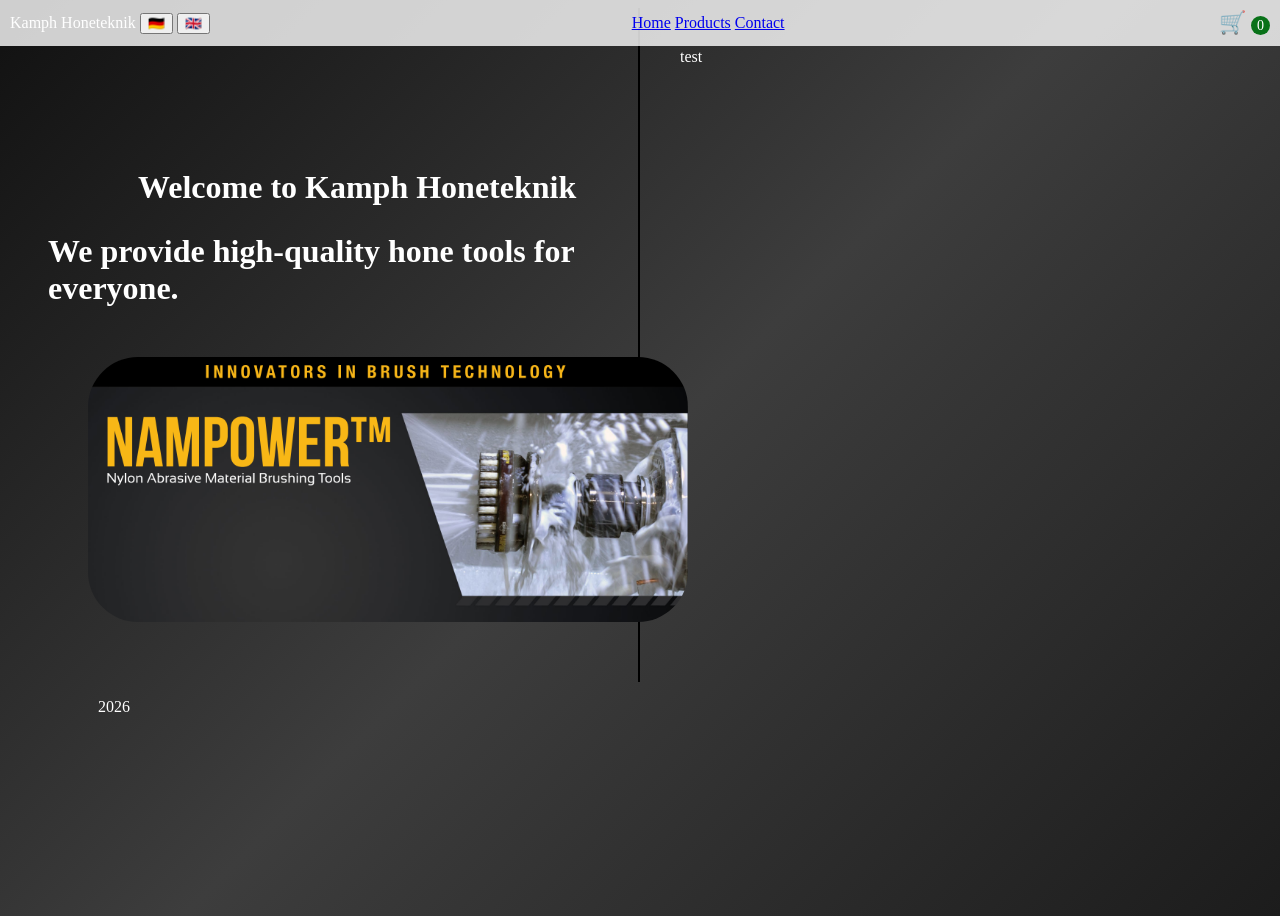
==== index.html @ 2dc0d8ba "Kamph + mindre ting" ====
<!doctype html>
<html>

    <head>
        <title>Kamph Honeteknik</title>
        <link rel='stylesheet' href="styles.css">     
    </head>

    <header>
        <nav class="topbar">

            <div>
                Kamph Honeteknik
                <button onclick="setLanguage('de')">🇩🇪</button>
                <button onclick="setLanguage('en')">🇬🇧</button>
            </div>
            
            <nav>
                <a href="index.html">Home</a>
                <a href="Products.html">Products</a>
                <a href="Contact.html">Contact</a>
            </nav>

            <a class="cart" href="cart.html" aria-label="Kurv">
            🛒 <span id="resultat">0</span>
            </a>

        </nav>
    </header>

    <body>

        <div class="two-columns">
            <div class="left-side">
                <h1>
                    Welcome to Kamph Honeteknik
                </h1>
                <h2>
                    We provide high-quality hone tools for everyone.
                </h2>

                <img src="Nampower.jpg" alt="Nampower" class="blød-kant">
            
                
            </div>
            <div class="right-side">
                test
            </div>
        
        <footer>    
            <p>2026</p>
        </footer>
        <script src="script.js"></script>
    </body>

</html>
---- styles.css ----
h1 {
    color:rgb(255, 255, 255);
    font-size:32px;
    text-align:left;
    padding-top: 100px;
    padding-left: 90px;
    }

h2 {
    color:rgb(255, 255, 255);
    font-size:32px;
    text-align:left;
    }

img {
    width: 600px;
    height: auto;
    display: block;
    margin: 50px 0 20px 40px;
    padding: 0;
    }

body {
    background: linear-gradient(
        135deg,
        #111111,
        #3d3d3d,
        #1c1c1c
    );

    min-height: 100vh;
    color: white;
}

footer {
    color: white;
    padding-left: 90px;
    bottom: 0;
    left: 0;
    width: 100%;
}

button1 {
    background-color: #a4a4a4;
    color: white;
    padding: 10px 20px;
    border: none;
    border-radius: 5px;
    cursor: pointer;
    font-size: 16px;
    margin-left: 0px;
}

button2 {
    background-color: #a4a4a4;
    color: white;
    padding: 10px 20px;
    border: none;
    border-radius: 5px;
    cursor: pointer;
    font-size: 16px;

}
    
.topbar {
  display: flex;
  justify-content: space-between;
  align-items: center;
  background-color: rgba(255, 255, 255, 0.8);
  padding: 10px;
  box-sizing: border-box;
  position: fixed;
  top: 0;
  left: 0;
  width: 100%;
  z-index: 1000;
}

.cart {
  text-decoration: none;
  color: black;
  font-size: 22px;
  margin-left: 12px;
}

.cart span {
  font-size: 14px;
  background-color: rgb(8, 113, 24);
  color: white;
  border-radius: 50%;
  padding: 2px 6px;
}

.blød-kant {
    border-radius: 50px;
    width: 600px;
    height: auto;
    display: block;
    margin-left: 40px;
    margin-right: auto;
}

.two-columns {
  display: grid;
  grid-template-columns: 50% 50%;
  min-height: 500px;
}

.left-side {
  padding: 40px;
  border-right: 2px solid black;
}

.right-side {
  padding: 40px;
  padding-top: 40px;
}

.product-row {
  display: flex;
  align-items: center;
  gap: 50px;
  margin: 40px;
}

.product-text {
  color: white;
  max-width: 400px;
}

.product-text h2 {
  color: white;
}
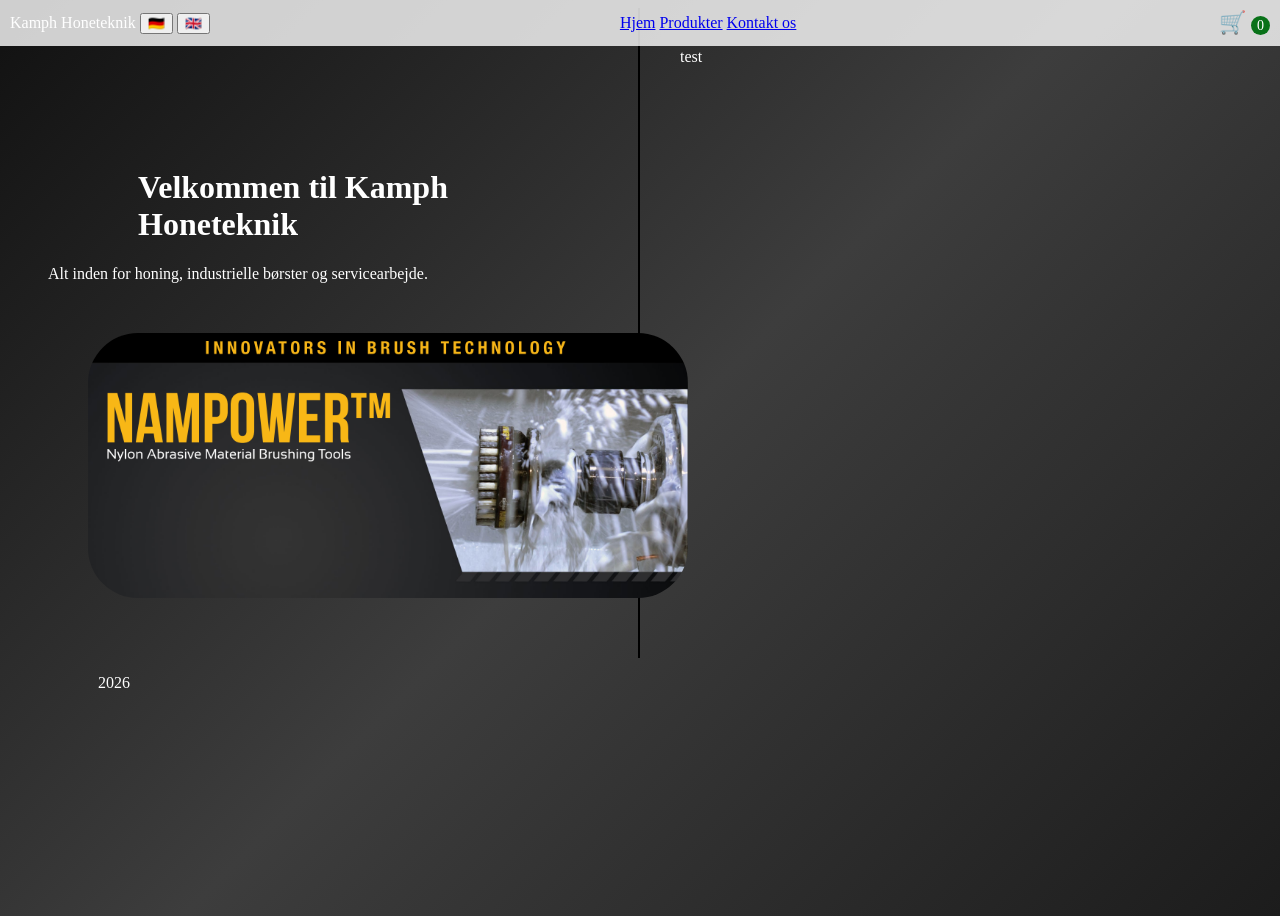
==== commit 3f1a17c0: "Dansk hjemmeside" ====
--- a/index.html
+++ b/index.html
@@ -16,9 +16,9 @@
             </div>
             
             <nav>
-                <a href="index.html">Home</a>
-                <a href="Products.html">Products</a>
-                <a href="Contact.html">Contact</a>
+                <a href="index.html">Hjem</a>
+                <a href="Products.html">Produkter</a>
+                <a href="Contact.html">Kontakt os</a>
             </nav>
 
             <a class="cart" href="cart.html" aria-label="Kurv">
@@ -33,10 +33,10 @@
         <div class="two-columns">
             <div class="left-side">
                 <h1>
-                    Welcome to Kamph Honeteknik
+                    Velkommen til Kamph Honeteknik
                 </h1>
                 <h2>
-                    We provide high-quality hone tools for everyone.
+                    Alt inden for honing, industrielle børster og servicearbejde.
                 </h2>
 
                 <img src="Nampower.jpg" alt="Nampower" class="blød-kant">
--- a/styles.css
+++ b/styles.css
@@ -8,9 +8,17 @@
 
 h2 {
     color:rgb(255, 255, 255);
-    font-size:32px;
+    font-size:16px;
     text-align:left;
+    font-weight: normal;
     }
+
+h3 {
+color:rgb(255, 255, 255);
+font-size:16px;
+text-align:left;
+font-weight: bold;
+}
 
 img {
     width: 600px;
@@ -83,6 +91,11 @@
   margin-left: 12px;
 }
 
+.cart-product {
+  padding-left: 90px;
+  padding-top: 20px;
+}
+
 .cart span {
   font-size: 14px;
   background-color: rgb(8, 113, 24);
@@ -130,4 +143,29 @@
 
 .product-text h2 {
   color: white;
+}
+
+.checkout-row {
+  display: flex;
+  justify-content: flex-end;
+  margin-top: 30px;
+}
+
+.checkout-button {
+  background-color: green;
+  color: white;
+  padding: 12px 20px;
+  text-decoration: none;
+  border-radius: 6px;
+  font-weight: bold;
+}
+
+.cart-top {
+  display: flex;
+  justify-content: space-between;
+  align-items: center;
+}
+
+.checkout-row {
+  margin-top: 0;
 }
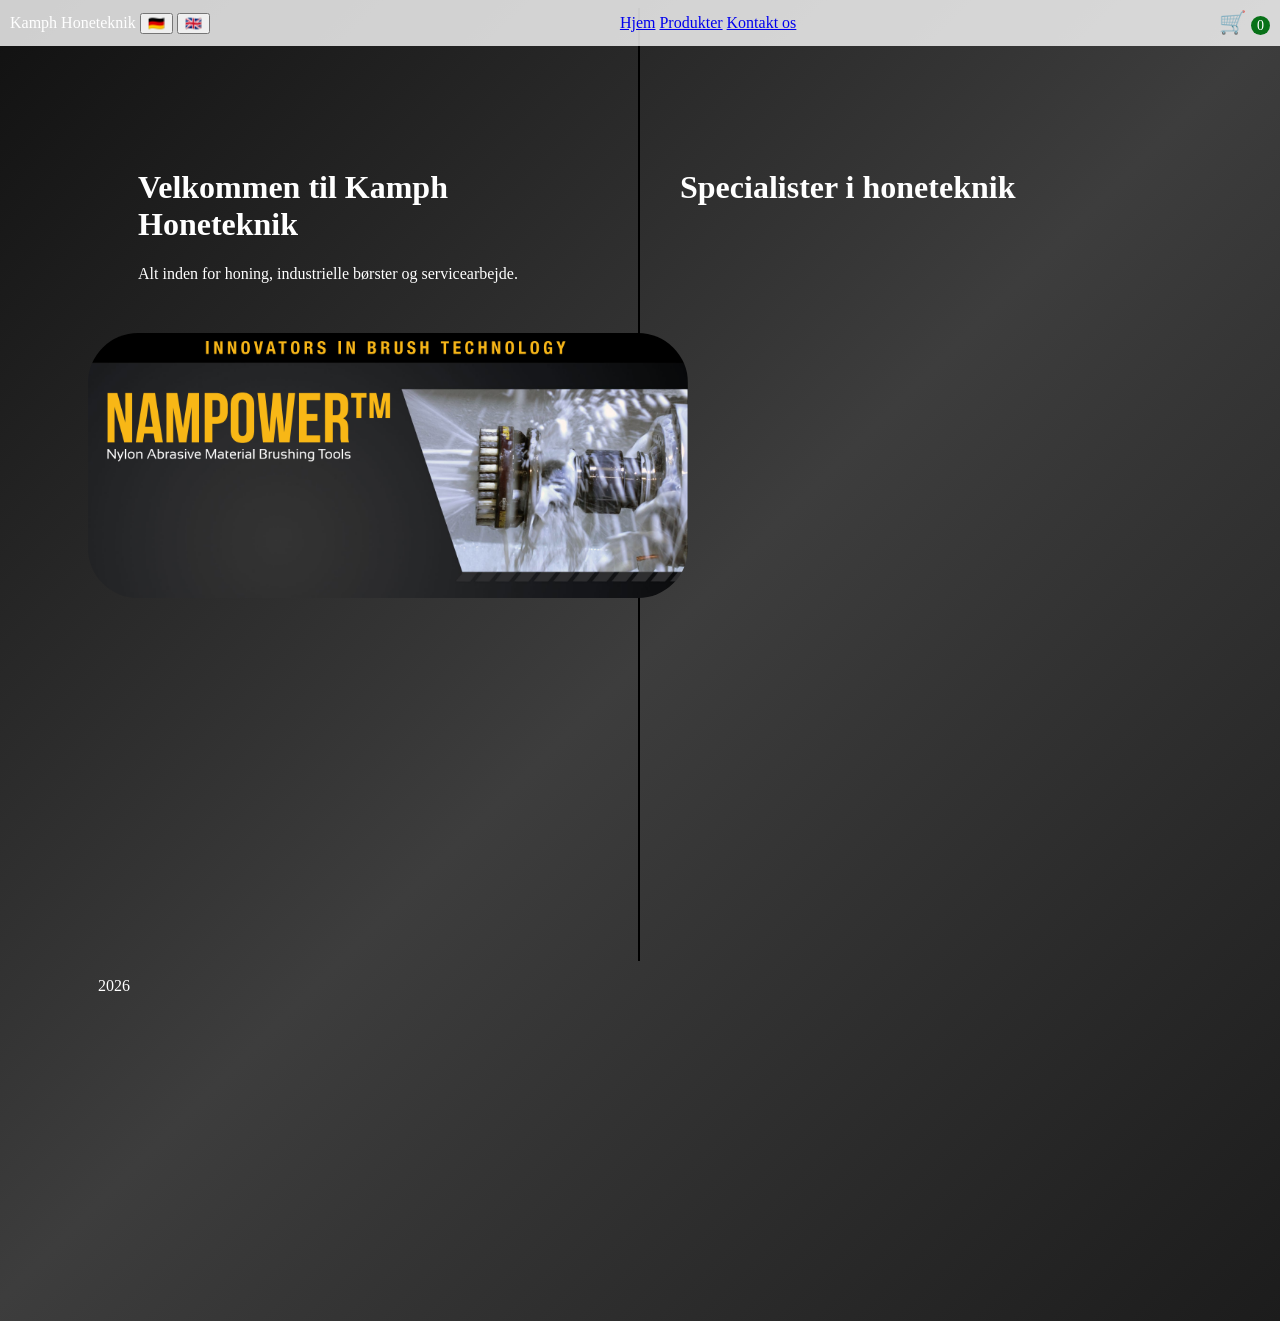
==== commit e01f7ece: ""Specialister i honeteknik"" ====
--- a/index.html
+++ b/index.html
@@ -44,7 +44,7 @@
                 
             </div>
             <div class="right-side">
-                test
+                <h1 class="right-heading">Specialister i honeteknik</h1>
             </div>
         
         <footer>    
--- a/styles.css
+++ b/styles.css
@@ -11,6 +11,7 @@
     font-size:16px;
     text-align:left;
     font-weight: normal;
+    padding-left: 90px;
     }
 
 h3 {
@@ -116,7 +117,7 @@
 .two-columns {
   display: grid;
   grid-template-columns: 50% 50%;
-  min-height: 500px;
+  height: 145vh;
 }
 
 .left-side {
@@ -127,6 +128,13 @@
 .right-side {
   padding: 40px;
   padding-top: 40px;
+}
+
+.right-heading {
+  padding-left: 0;
+  padding-top: 100px;
+  font-size: 32px;
+  color: white;
 }
 
 .product-row {
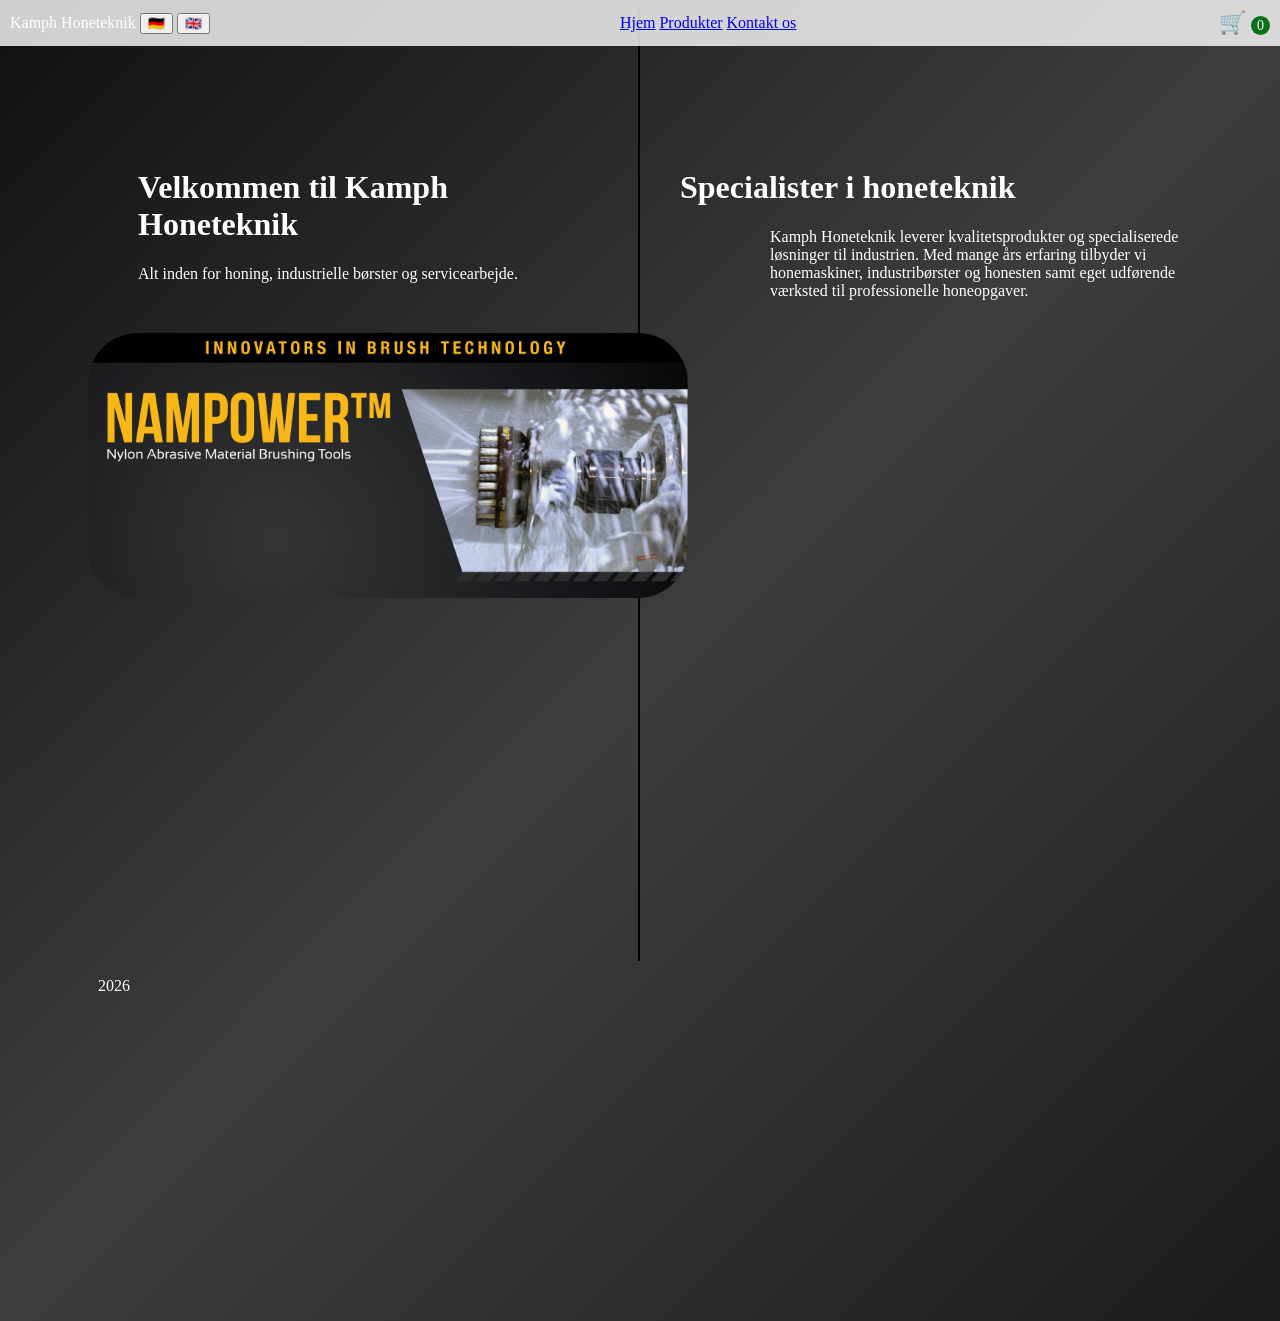
==== commit fc6c032d: "Teksttilføjelse forside" ====
--- a/index.html
+++ b/index.html
@@ -45,6 +45,9 @@
             </div>
             <div class="right-side">
                 <h1 class="right-heading">Specialister i honeteknik</h1>
+                <h2>
+                    Kamph Honeteknik leverer kvalitetsprodukter og specialiserede løsninger til industrien. Med mange års erfaring tilbyder vi honemaskiner, industribørster og honesten samt eget udførende værksted til professionelle honeopgaver.
+                </h2>
             </div>
         
         <footer>    
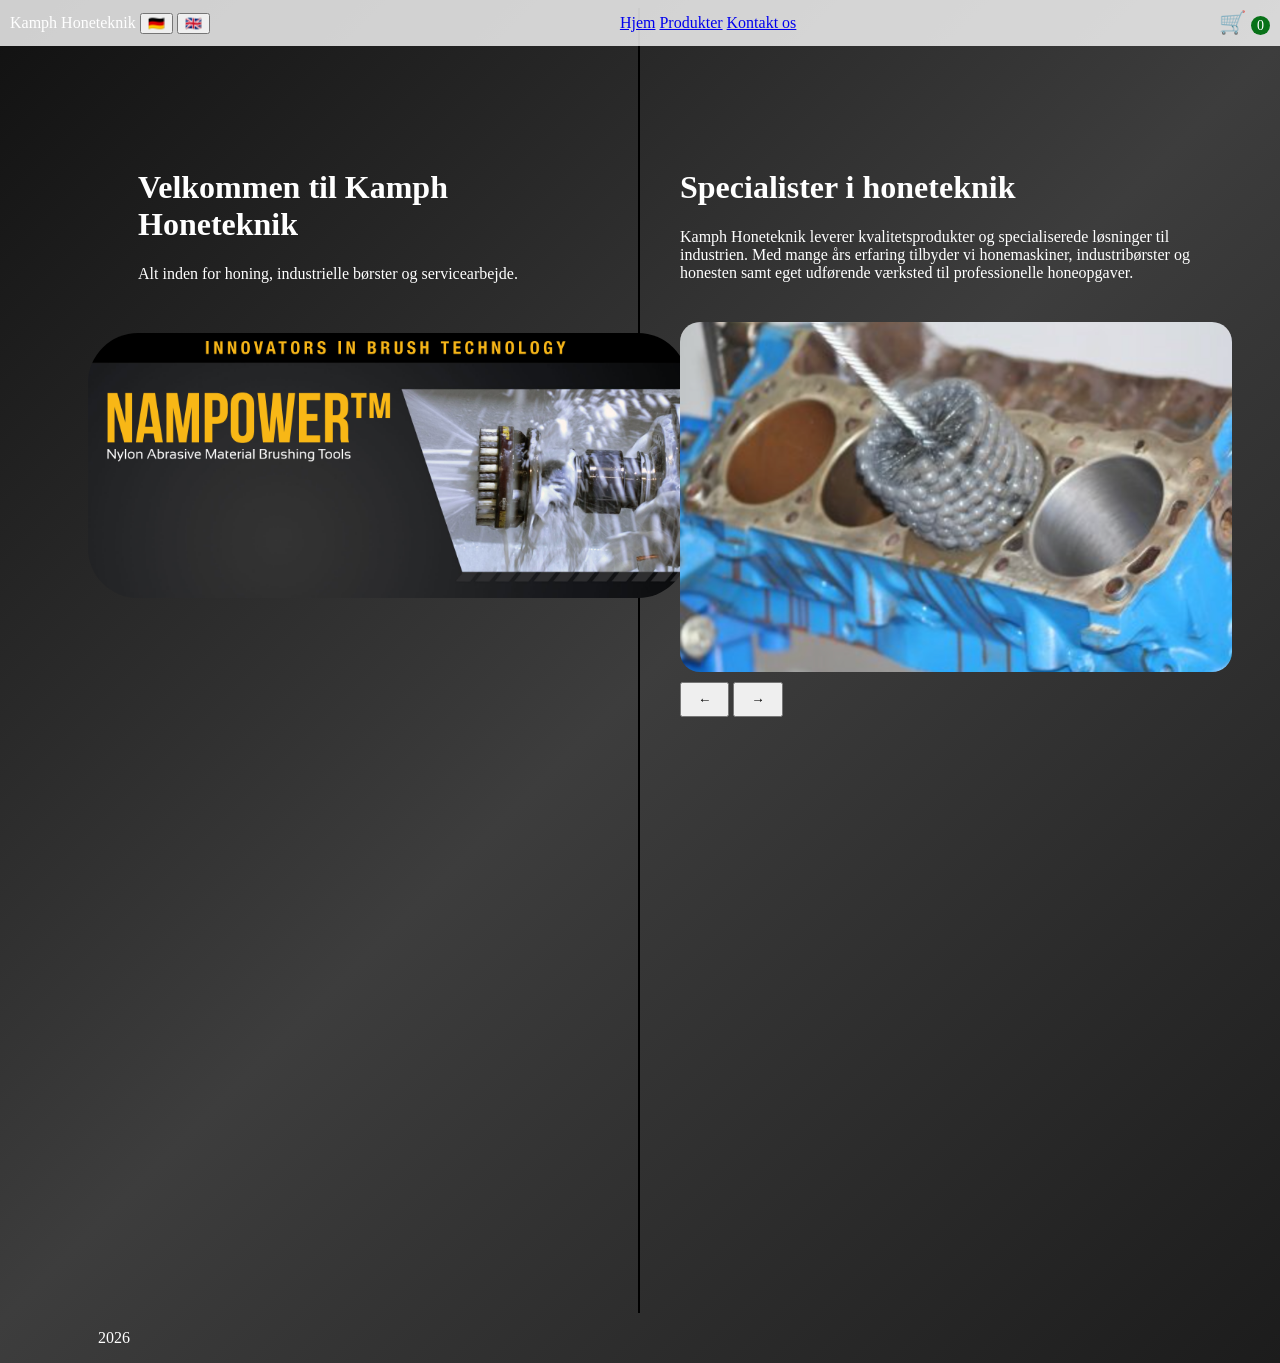
==== commit e7d08af7: "Slideshow forside" ====
--- a/index.html
+++ b/index.html
@@ -43,13 +43,25 @@
             
                 
             </div>
-            <div class="right-side">
-                <h1 class="right-heading">Specialister i honeteknik</h1>
-                <h2>
-                    Kamph Honeteknik leverer kvalitetsprodukter og specialiserede løsninger til industrien. Med mange års erfaring tilbyder vi honemaskiner, industribørster og honesten samt eget udførende værksted til professionelle honeopgaver.
-                </h2>
-            </div>
-        
+<div class="right-side">
+  <h1 class="right-heading">Specialister i honeteknik</h1>
+
+  <h2>
+    Kamph Honeteknik leverer kvalitetsprodukter og specialiserede løsninger til industrien. Med mange års erfaring tilbyder vi honemaskiner, industribørster og honesten samt eget udførende værksted til professionelle honeopgaver.
+  </h2>
+
+  <div class="slideshow">
+    <img id="slide-image" src="Slide1.jpg" alt="Kamph Honeteknik">
+
+    <div class="slide-buttons">
+      <button id="previous-slide">←</button>
+      <button id="next-slide">→</button>
+    </div>
+  </div>
+</div>
+</div>
+</div>
+
         <footer>    
             <p>2026</p>
         </footer>
--- a/styles.css
+++ b/styles.css
@@ -130,6 +130,10 @@
   padding-top: 40px;
 }
 
+.right-side h2 {
+  padding-left: 0;
+}
+
 .right-heading {
   padding-left: 0;
   padding-top: 100px;
@@ -176,4 +180,28 @@
 
 .checkout-row {
   margin-top: 0;
+}
+
+.slideshow {
+  margin-top: 40px;
+  padding-left: 0;
+}
+
+.slideshow img {
+  width: 100%;
+  max-width: 600px;
+  height: 350px;
+  object-fit: cover;
+  margin: 0;
+  padding: 0;
+  border-radius: 20px;
+}
+
+.slide-buttons {
+  margin-top: 10px;
+}
+
+.slide-buttons button {
+  padding: 8px 16px;
+  cursor: pointer;
 }
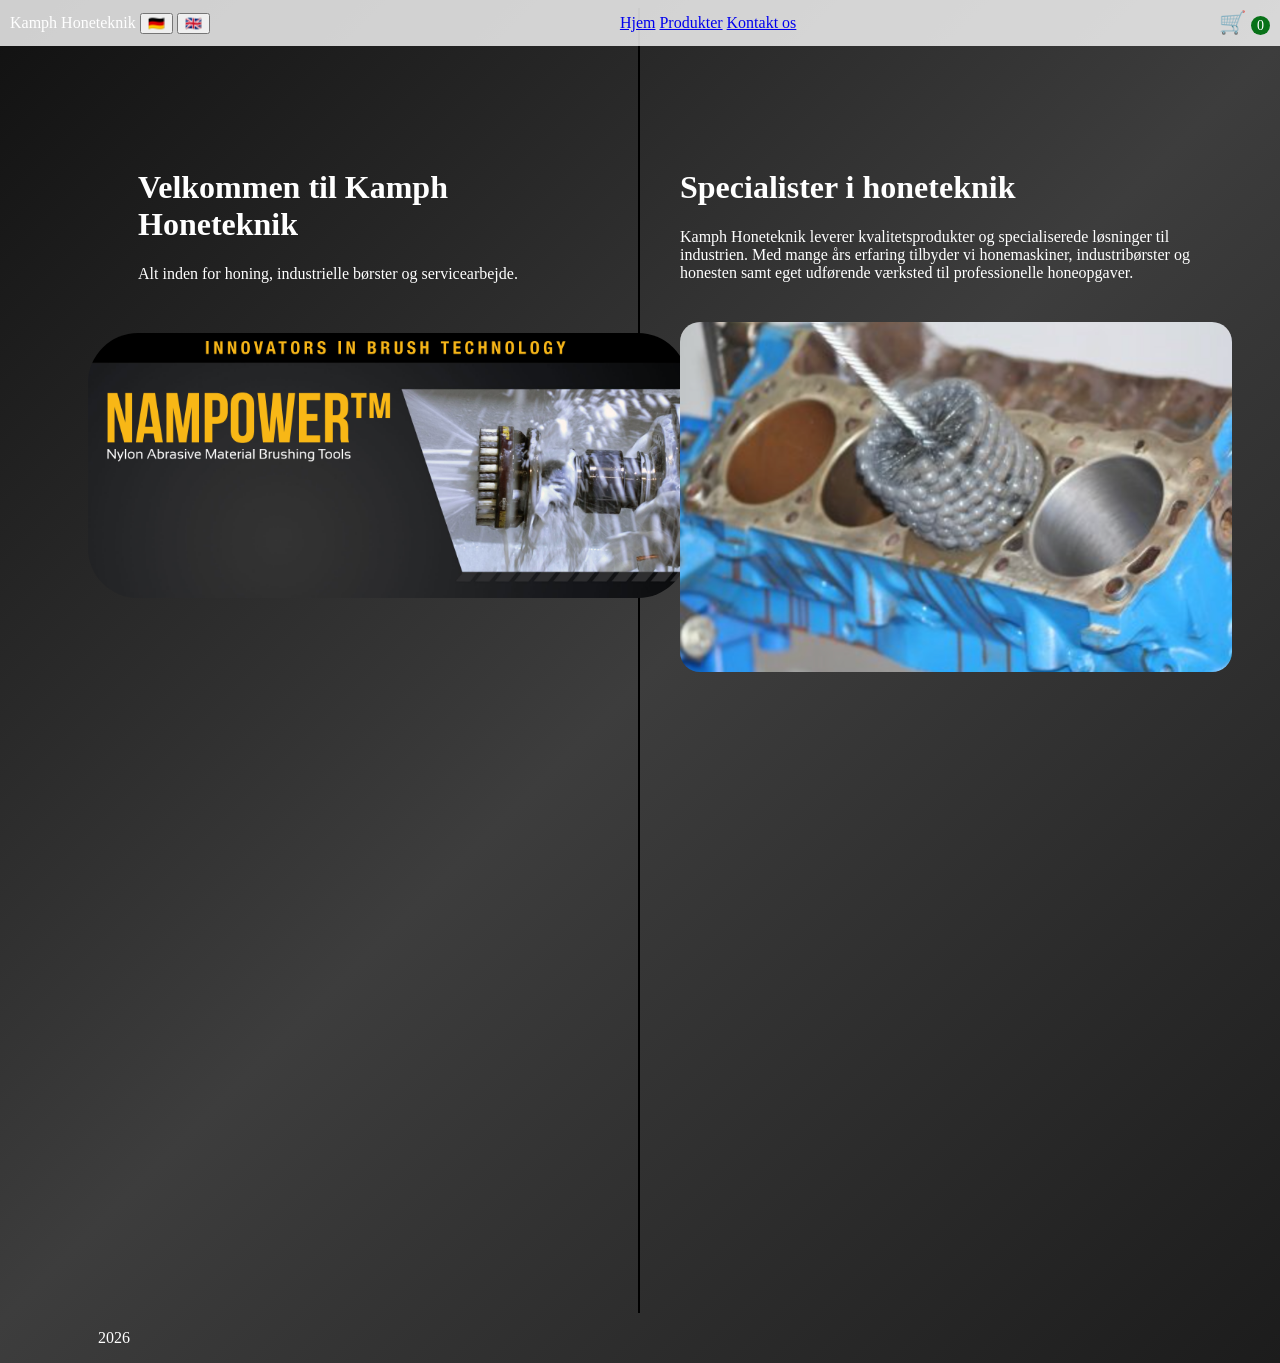
==== commit 57668a89: "slideshow automatisk, 3 sek" ====
--- a/index.html
+++ b/index.html
@@ -53,10 +53,6 @@
   <div class="slideshow">
     <img id="slide-image" src="Slide1.jpg" alt="Kamph Honeteknik">
 
-    <div class="slide-buttons">
-      <button id="previous-slide">←</button>
-      <button id="next-slide">→</button>
-    </div>
   </div>
 </div>
 </div>
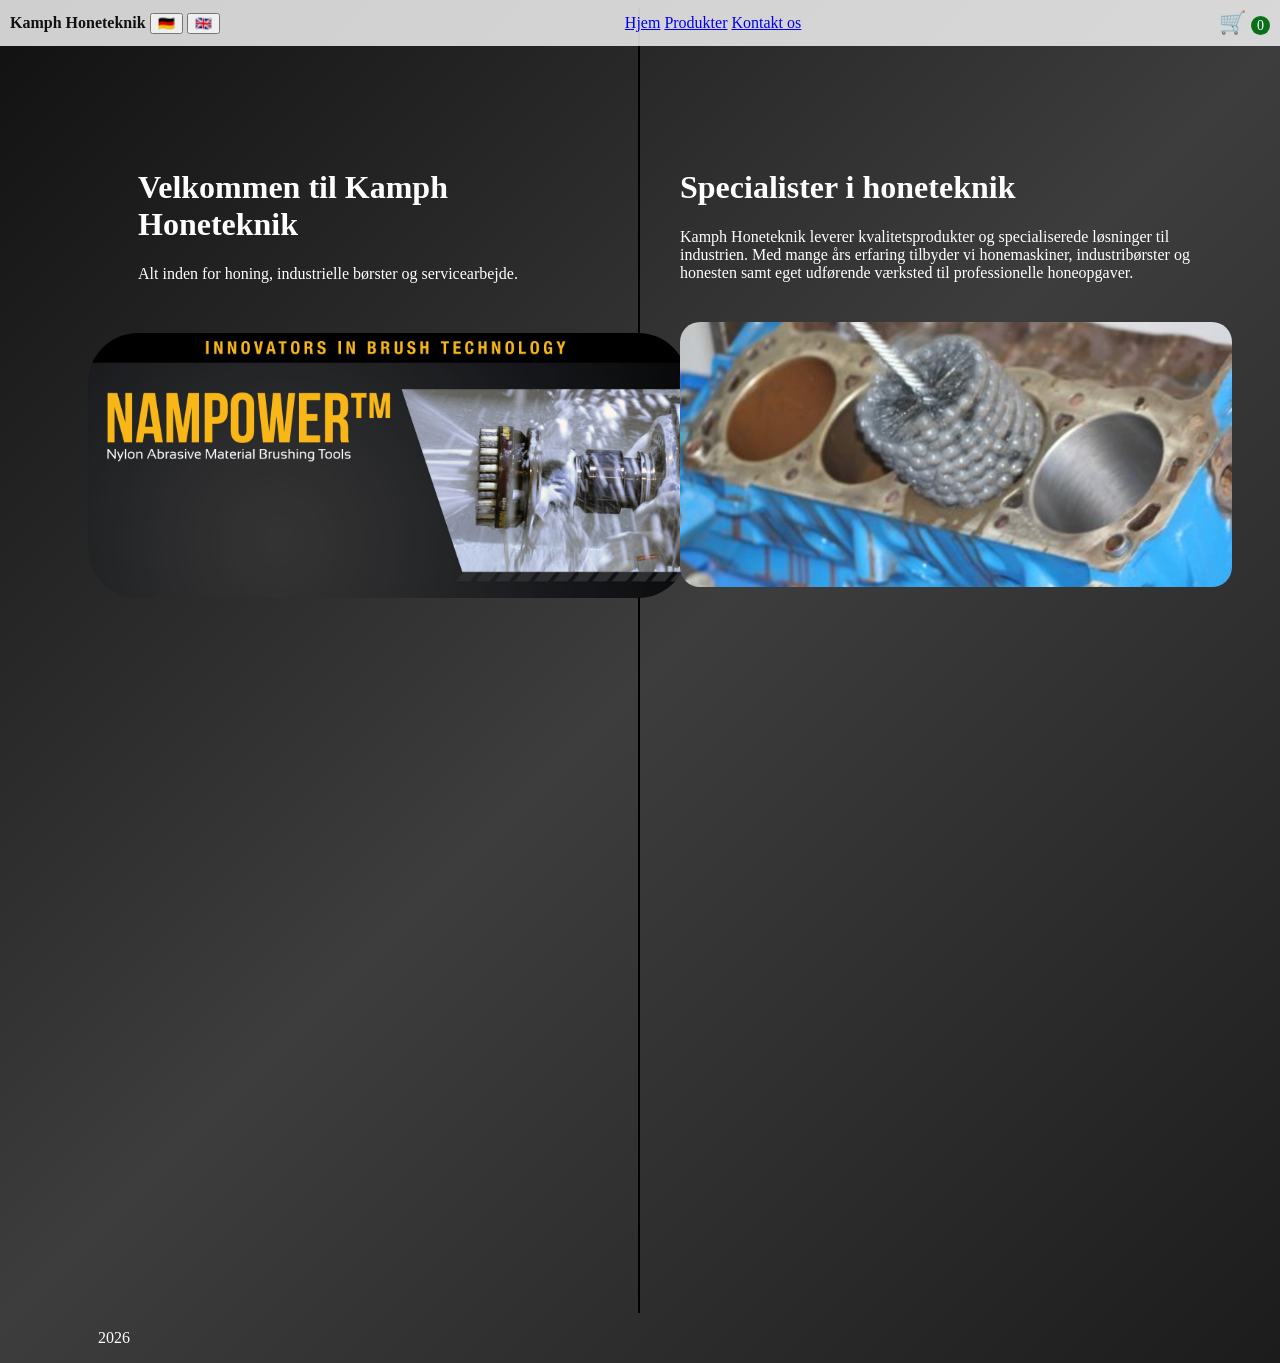
==== commit fdea31a3: "TYSK" ====
--- a/index.html
+++ b/index.html
@@ -11,7 +11,7 @@
 
             <div>
                 Kamph Honeteknik
-                <button onclick="setLanguage('de')">🇩🇪</button>
+                <button onclick="window.location.href='tysk.html'">🇩🇪</button>
                 <button onclick="setLanguage('en')">🇬🇧</button>
             </div>
             
--- a/styles.css
+++ b/styles.css
@@ -85,6 +85,11 @@
   z-index: 1000;
 }
 
+.topbar > div {
+  color:#111111;
+  font-weight: bold;
+}
+
 .cart {
   text-decoration: none;
   color: black;
@@ -95,6 +100,10 @@
 .cart-product {
   padding-left: 90px;
   padding-top: 20px;
+}
+
+.cart-product h2 {
+  padding-left: 0;
 }
 
 .cart span {
@@ -188,9 +197,9 @@
 }
 
 .slideshow img {
-  width: 100%;
-  max-width: 600px;
-  height: 350px;
+  width: 600px;
+  max-width: 100%;
+  height: 265px;
   object-fit: cover;
   margin: 0;
   padding: 0;
@@ -204,4 +213,38 @@
 .slide-buttons button {
   padding: 8px 16px;
   cursor: pointer;
+}
+
+.contact-form {
+  display: flex;
+  flex-direction: column;
+  gap: 10px;
+  width: 400px;
+  margin: 40px 0 0 90px;
+}
+
+.contact-form input {
+  padding: 10px;
+  font-size: 16px;
+}
+
+.send-button {
+  background-color: green;
+  color: white;
+  border: none;
+  border-radius: 6px;
+  padding: 12px 20px;
+  font-size: 16px;
+  font-weight: bold;
+  cursor: pointer;
+  margin-top: 10px;
+}
+
+.contact-form h2 {
+  padding-left: 0;
+  margin-top: -20px;
+}
+
+.opening-hours {
+  margin-top: 80px;
 }
